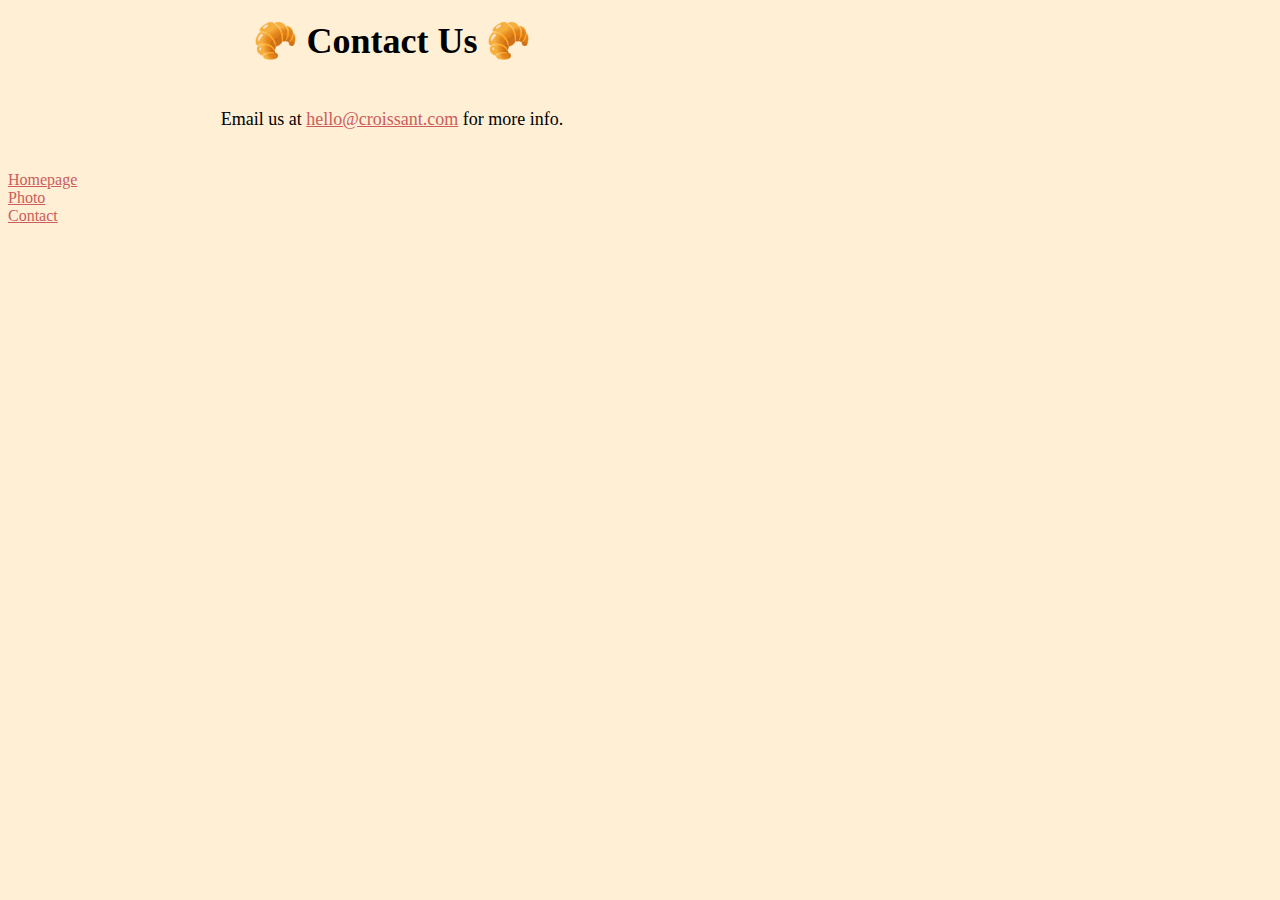
==== contact.html @ 9071a425 "Created initial structure of website" ====
<!DOCTYPE html>
<html lang="en">
  <head>
    <meta charset="UTF-8" />
    <meta http-equiv="X-UA-Compatible" content="IE=edge" />
    <meta name="viewport" content="width=device-width, initial-scale=1.0" />
    <link
      href="https://cdn.jsdelivr.net/npm/bootstrap@5.3.0-alpha1/dist/css/bootstrap.min.css"
      rel="stylesheet"
      integrity="sha384-GLhlTQ8iRABdZLl6O3oVMWSktQOp6b7In1Zl3/Jr59b6EGGoI1aFkw7cmDA6j6gD"
      crossorigin="anonymous"
    />
    <script
      src="https://cdn.jsdelivr.net/npm/bootstrap@5.3.0-alpha1/dist/js/bootstrap.bundle.min.js"
      integrity="sha384-w76AqPfDkMBDXo30jS1Sgez6pr3x5MlQ1ZAGC+nuZB+EYdgRZgiwxhTBTkF7CXvN"
      crossorigin="anonymous"
    ></script>
    <link rel="stylesheet" href="/styles/app.css" />
    <title>Contact</title>
  </head>
  <body>
    <div class="container">
      <h1>🥐 Contact Us 🥐</h1>
      <p>
        Email us at
        <a href="mailto:hello@croissant.com">hello@croissant.com</a> for more
        info.
      </p>
      <div class="navigation-links">
        <div><a href="/">Homepage</a></div>
        <div><a href="/photo.html">Photo</a></div>
        <div><a href="/contact.html">Contact</a></div>
      </div>
    </div>
  </body>
</html>
---- styles/app.css ----
body {
  background: papayawhip;
}

h1 {
  text-align: center;
  font-size: 36px;
  margin-top: 20px;
}

p {
  text-align: center;
  line-height: 1.5;
  font-size: 18px;
  padding: 20px;
}

a {
  color: indianred;
}

a:visited {
  color: brown;
}

img {
  display: block;
  max-width: 576px;
  margin: 20px auto;
}

.container {
  max-width: 768px;
}

.navigation-links {
  display: flex;
  flex-direction: column;
  justify-content: space-evenly;
}
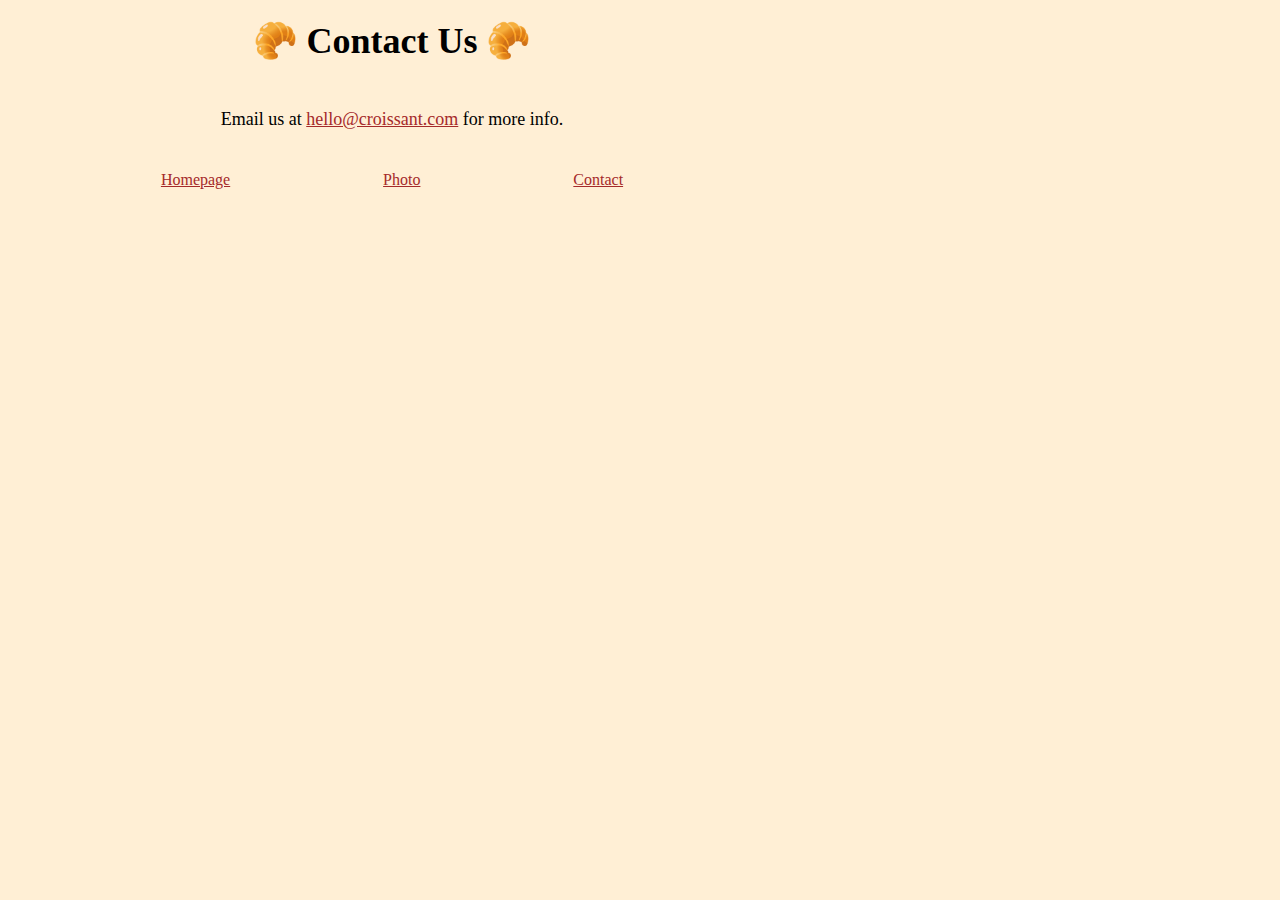
==== commit 4daeb243: "Improved SEO" ====
--- a/contact.html
+++ b/contact.html
@@ -16,7 +16,14 @@
       crossorigin="anonymous"
     ></script>
     <link rel="stylesheet" href="/styles/app.css" />
-    <title>Contact</title>
+    <meta
+      name="description"
+      content="You can contact Everything Croissant Inc. at our email: hello@croissant.com to receive more information about where to find the best croissants in your area."
+    />
+    <title>
+      Contact Everything Croissant Inc. at our Email. - Everything Croissant
+      Inc.
+    </title>
   </head>
   <body>
     <div class="container">
@@ -27,9 +34,11 @@
         info.
       </p>
       <div class="navigation-links">
-        <div><a href="/">Homepage</a></div>
-        <div><a href="/photo.html">Photo</a></div>
-        <div><a href="/contact.html">Contact</a></div>
+        <div><a href="/" name="Everything Croissant Homepage">Homepage</a></div>
+        <div><a href="/photo.html" name="Photo of Croissant">Photo</a></div>
+        <div>
+          <a href="/contact.html" name="Everything Croissant Email">Contact</a>
+        </div>
       </div>
     </div>
   </body>
--- a/styles/app.css
+++ b/styles/app.css
@@ -16,17 +16,18 @@
 }
 
 a {
-  color: indianred;
+  color: brown;
 }
 
 a:visited {
-  color: brown;
+  color: indianred;
 }
 
 img {
   display: block;
-  max-width: 576px;
+  max-width: 100%;
   margin: 20px auto;
+  border-radius: 10px;
 }
 
 .container {
@@ -35,6 +36,6 @@
 
 .navigation-links {
   display: flex;
-  flex-direction: column;
+  flex-direction: row;
   justify-content: space-evenly;
 }
